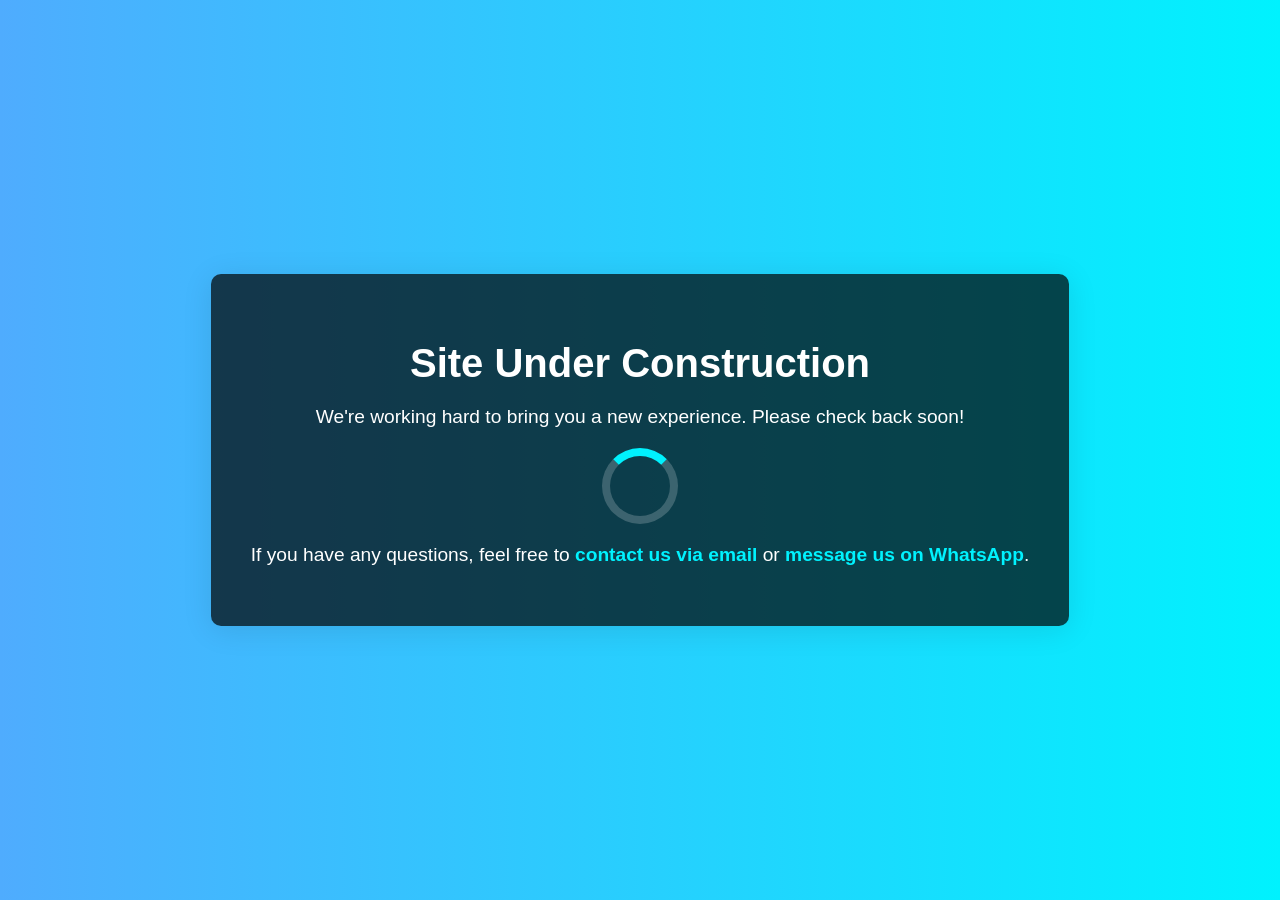
==== siteunderprogress.html @ f5399cca "Add files via upload" ====
<!DOCTYPE html>
<html lang="en">
<head>
    <meta charset="UTF-8">
    <meta name="viewport" content="width=device-width, initial-scale=1.0">
    <title>Site Under Construction</title>
    <link rel="stylesheet" href="style.css">
</head>
<body>
    <div class="container">
        <h1>Site Under Construction</h1>
        <p>We're working hard to bring you a new experience. Please check back soon!</p>
        <div class="loader"></div>
        <p>If you have any questions, feel free to <a href="officialdarktool@gmail.com">contact us via email</a> or <a href="https://wa.me/qr/2TCV6YQRSFTKK1" target="_blank">message us on WhatsApp</a>.</p>
    </div>
</body>
</html>
---- style.css ----
body {
    display: flex;
    justify-content: center;
    align-items: center;
    height: 100vh;
    margin: 0;
    background: linear-gradient(to right, #4facfe, #00f2fe);
    font-family: 'Arial', sans-serif;
    color: #fff;
}

.container {
    text-align: center;
    background-color: rgba(0, 0, 0, 0.7);
    padding: 40px;
    border-radius: 10px;
    box-shadow: 0 4px 30px rgba(0, 0, 0, 0.1);
}

h1 {
    font-size: 2.5em;
    margin-bottom: 20px;
}

p {
    font-size: 1.2em;
    margin-bottom: 20px;
}

a {
    color: #00f2fe;
    text-decoration: none;
    font-weight: bold;
}

a:hover {
    text-decoration: underline;
}

.loader {
    border: 8px solid rgba(255, 255, 255, 0.2); /* Light grey */
    border-top: 8px solid #00f2fe; /* Blue */
    border-radius: 50%;
    width: 60px;
    height: 60px;
    animation: spin 1s linear infinite;
    margin: 20px auto;
}

@keyframes spin {
    0% { transform: rotate(0deg); }
    100% { transform: rotate(360deg); }
}
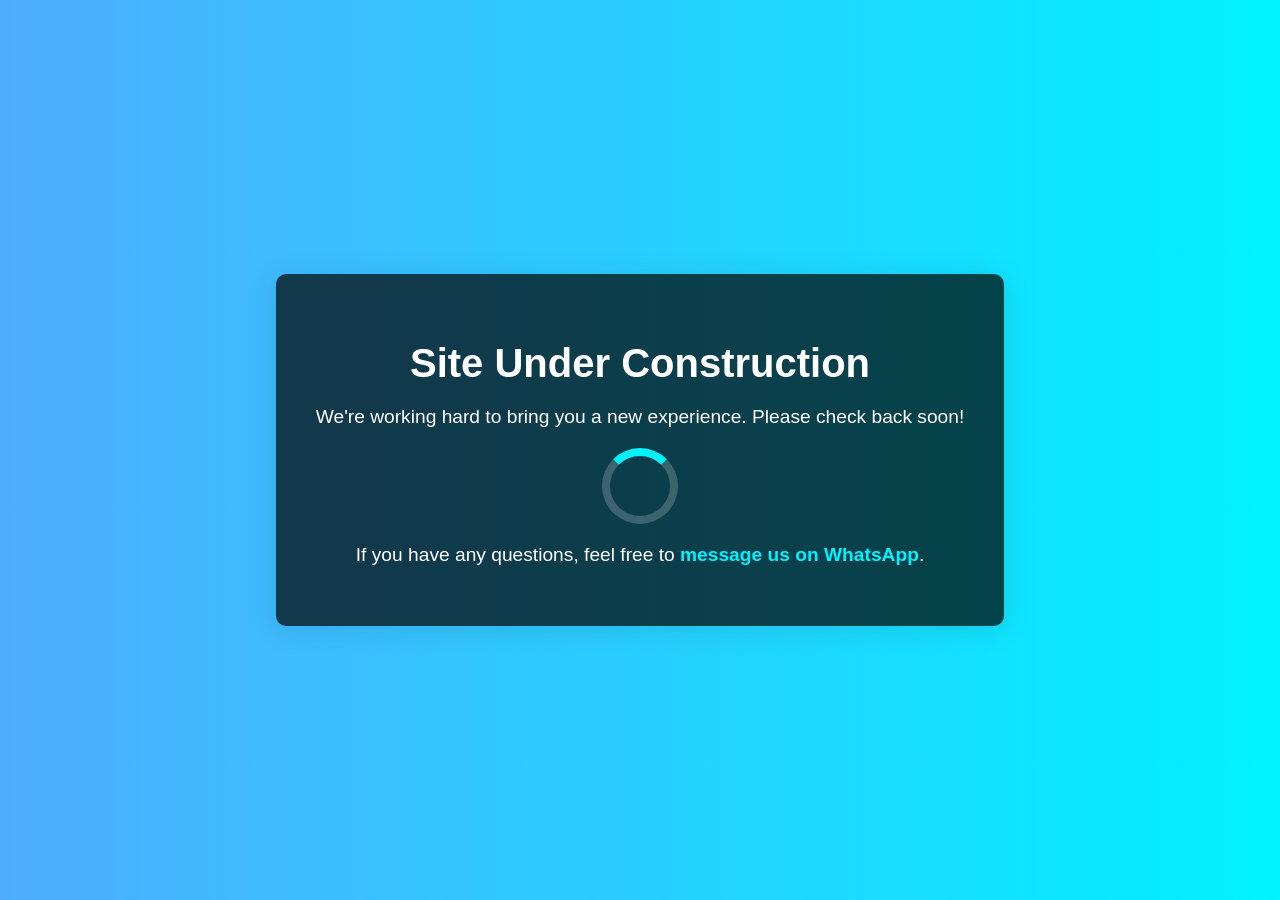
==== commit 4cc1cd57: "Update siteunderprogress.html" ====
--- a/siteunderprogress.html
+++ b/siteunderprogress.html
@@ -3,7 +3,7 @@
 <head>
     <meta charset="UTF-8">
     <meta name="viewport" content="width=device-width, initial-scale=1.0">
-    <title>Site Under Construction</title>
+    <title> 404 ERROR </title>
     <link rel="stylesheet" href="style.css">
 </head>
 <body>
@@ -11,7 +11,7 @@
         <h1>Site Under Construction</h1>
         <p>We're working hard to bring you a new experience. Please check back soon!</p>
         <div class="loader"></div>
-        <p>If you have any questions, feel free to <a href="officialdarktool@gmail.com">contact us via email</a> or <a href="https://wa.me/qr/2TCV6YQRSFTKK1" target="_blank">message us on WhatsApp</a>.</p>
+        <p>If you have any questions, feel free to <a href="https://wa.me/qr/2TCV6YQRSFTKK1" target="_blank">message us on WhatsApp</a>.</p>
     </div>
 </body>
-</html>+</html>
